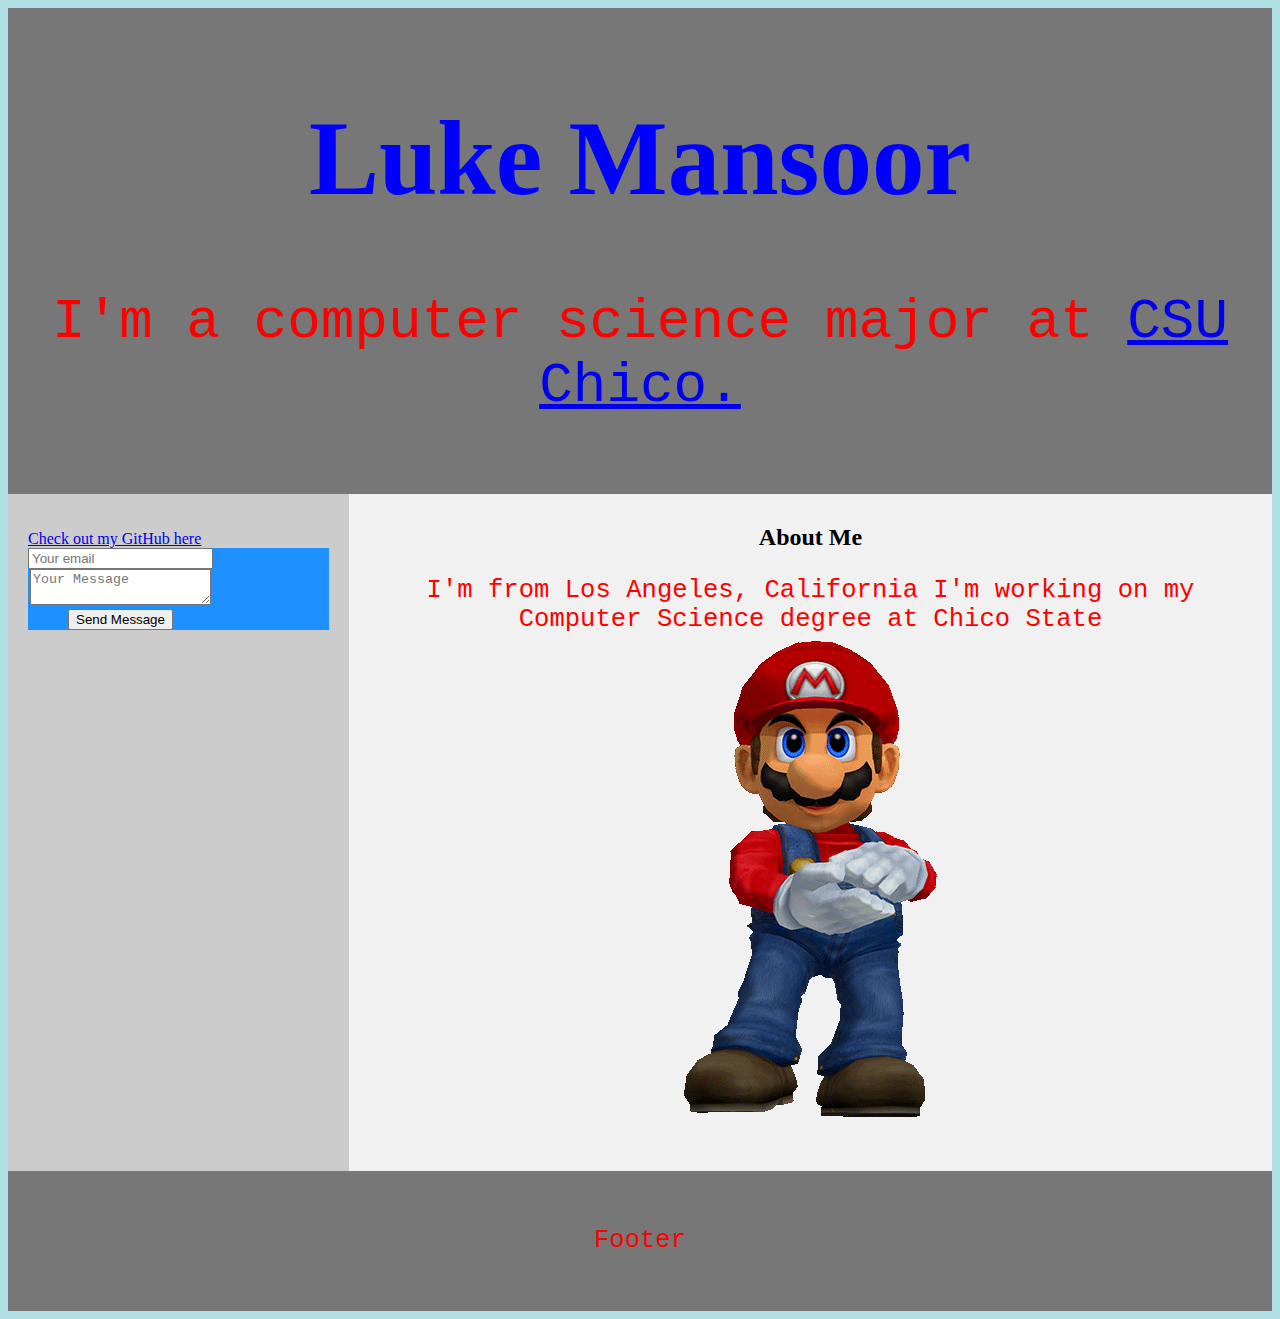
==== index.html @ 3e704a09 "Message Formatting" ====
<!DOCTYPE html>
<html>
<head>
<link rel="icon" href="thanos-head.png">
<link rel="stylesheet" href="styles.css">
<title>Luke Mansoor</title>
</head>
<body>

<header>
<h1>
Luke Mansoor                                                                                                                                                    </h1>
<p>
I'm a computer science major at <a href="https://www.csuchico.edu/" target="_blank">CSU Chico.</a>
</p>
</header>

<section>
<nav>
<ul>
<li>
<a href="https://github.com/lukemansoor" target="_blank">Check out my GitHub here</a>
</li>
<div class="flex-container">
<center>
<form method="POST" action="https://formspree.io/lhm90064@gmail.com">
<div><input type="email" name="email" placeholder="Your email"></div>
<div><textarea name="message" placeholder="Your Message"></textarea></div>
<div><button type="submit">Send Message</button></div>
</form>
</center>
</div>				
</ul>
</nav>

<article>
<center>
<h2>
About Me
</h2>
<p>
I'm from Los Angeles, California
I'm working on my Computer Science degree at Chico State
<br>
<img src="mario_clap.gif">
</p>
</center>	
</article>
</section>

<footer>
<p>
Footer
</p>
</footer>
</body>
</html>
---- styles.css ----
body
{
	background-color: powderblue;
}
header
{
	background-color: #777;
padding: 20px;
	 text-align: center;
	 font-size: 35px;
color: white;
}

section
{
display: -webkit-flex;
display: flex;
}

nav 
{
	-webkit-flex: 1;
	-ms-flex: 1;
flex: 1;
background: #ccc;
padding: 20px;
}

nav ul 
{
	list-style-type: none;
padding: 0;
}

article {
	-webkit-flex: 3;
	-ms-flex: 3;
flex: 3;
      background-color: #f1f1f1;
padding: 10px;
}

footer 
{
	background-color: #777;
padding: 30px;
	 text-align: center;
color: white;
}

@media (max-width: 800px) 
{
	section 
	{
		-webkit-flex-direction: column;
		flex-direction: column;
	}
}

h1 
{ 
color: blue;
       font-family: verdana;
       font-size: 300%;
}

p 
{
color: red;
       font-family: courier;
       font-size: 160%;
}

.flex-container {
display: flex;
	 flex-direction: vertical;
	 align-items: center;
	 background-color: DodgerBlue;
}

.flex-container > div {
	background-color: #f1f1f1;
width: 100px;
margin: 10px;
	text-align: center;
	line-height: 75px;
	font-size: 30px;
}
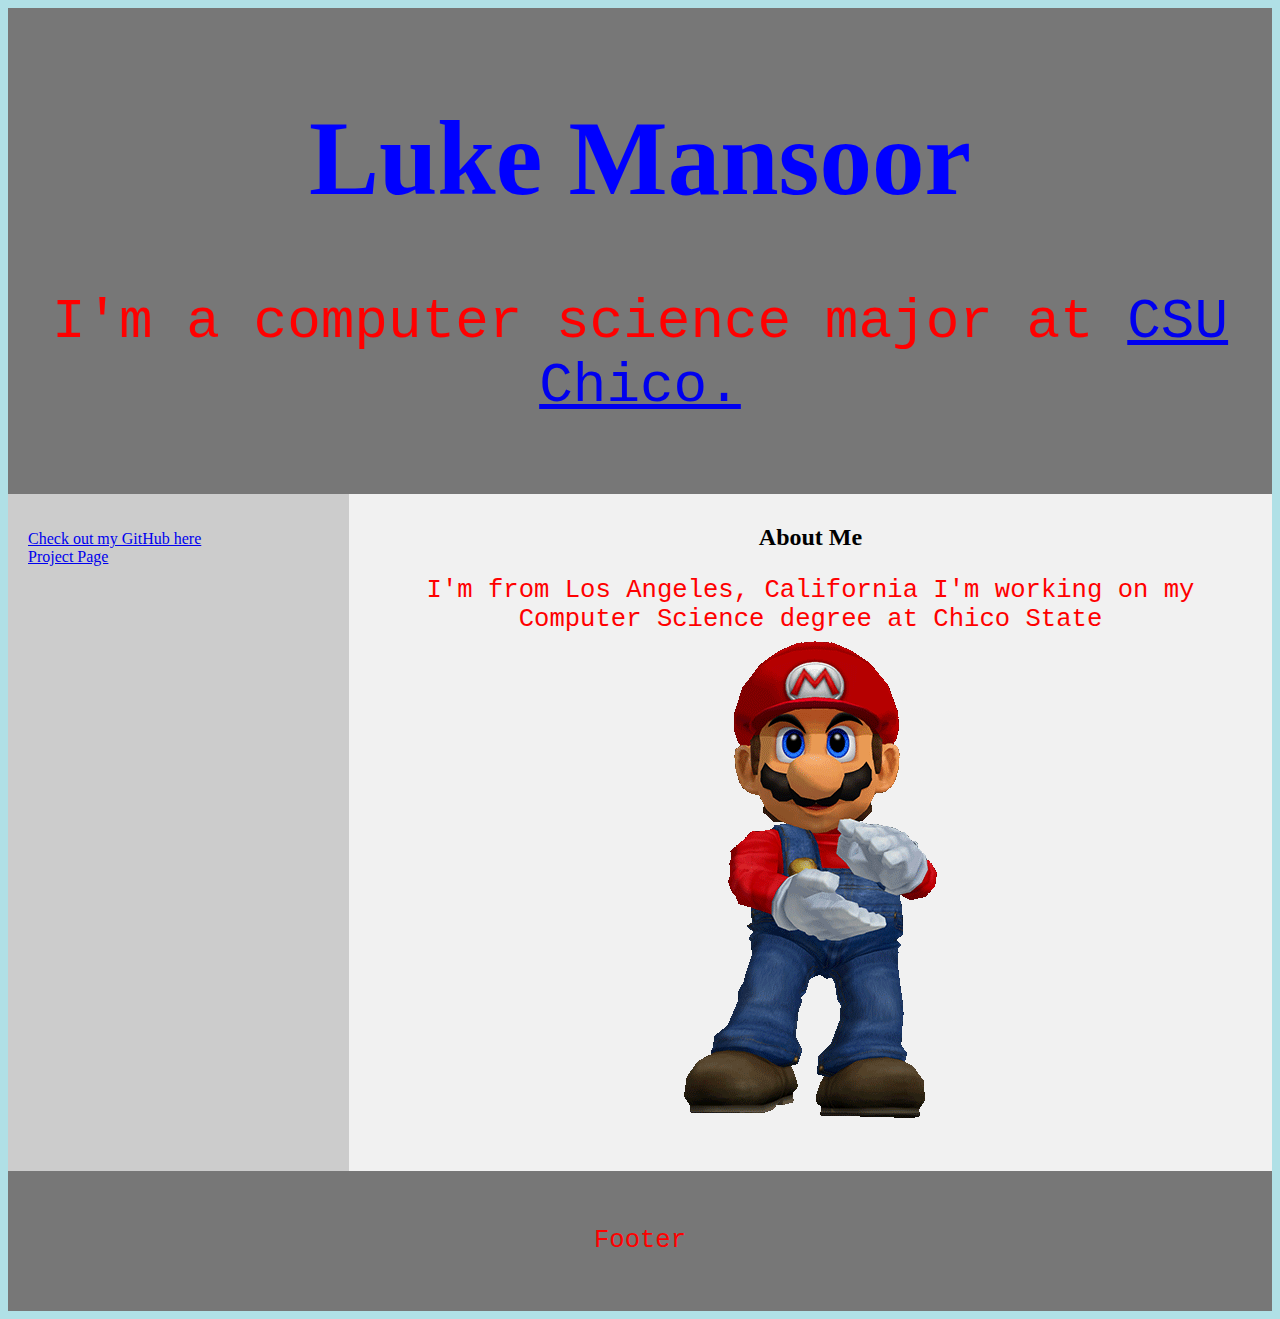
==== commit da05b969: "Message Formatting" ====
--- a/index.html
+++ b/index.html
@@ -21,15 +21,9 @@
 <li>
 <a href="https://github.com/lukemansoor" target="_blank">Check out my GitHub here</a>
 </li>
-<div class="flex-container">
-<center>
-<form method="POST" action="https://formspree.io/lhm90064@gmail.com">
-<div><input type="email" name="email" placeholder="Your email"></div>
-<div><textarea name="message" placeholder="Your Message"></textarea></div>
-<div><button type="submit">Send Message</button></div>
-</form>
-</center>
-</div>				
+<li>
+<a href="/projects.html">Project Page</a>
+</li>
 </ul>
 </nav>
 
--- a/styles.css
+++ b/styles.css
@@ -75,7 +75,7 @@
 display: flex;
 	 flex-direction: vertical;
 	 align-items: center;
-	 background-color: DodgerBlue;
+	 ackground-color: DodgerBlue;
 }
 
 .flex-container > div {
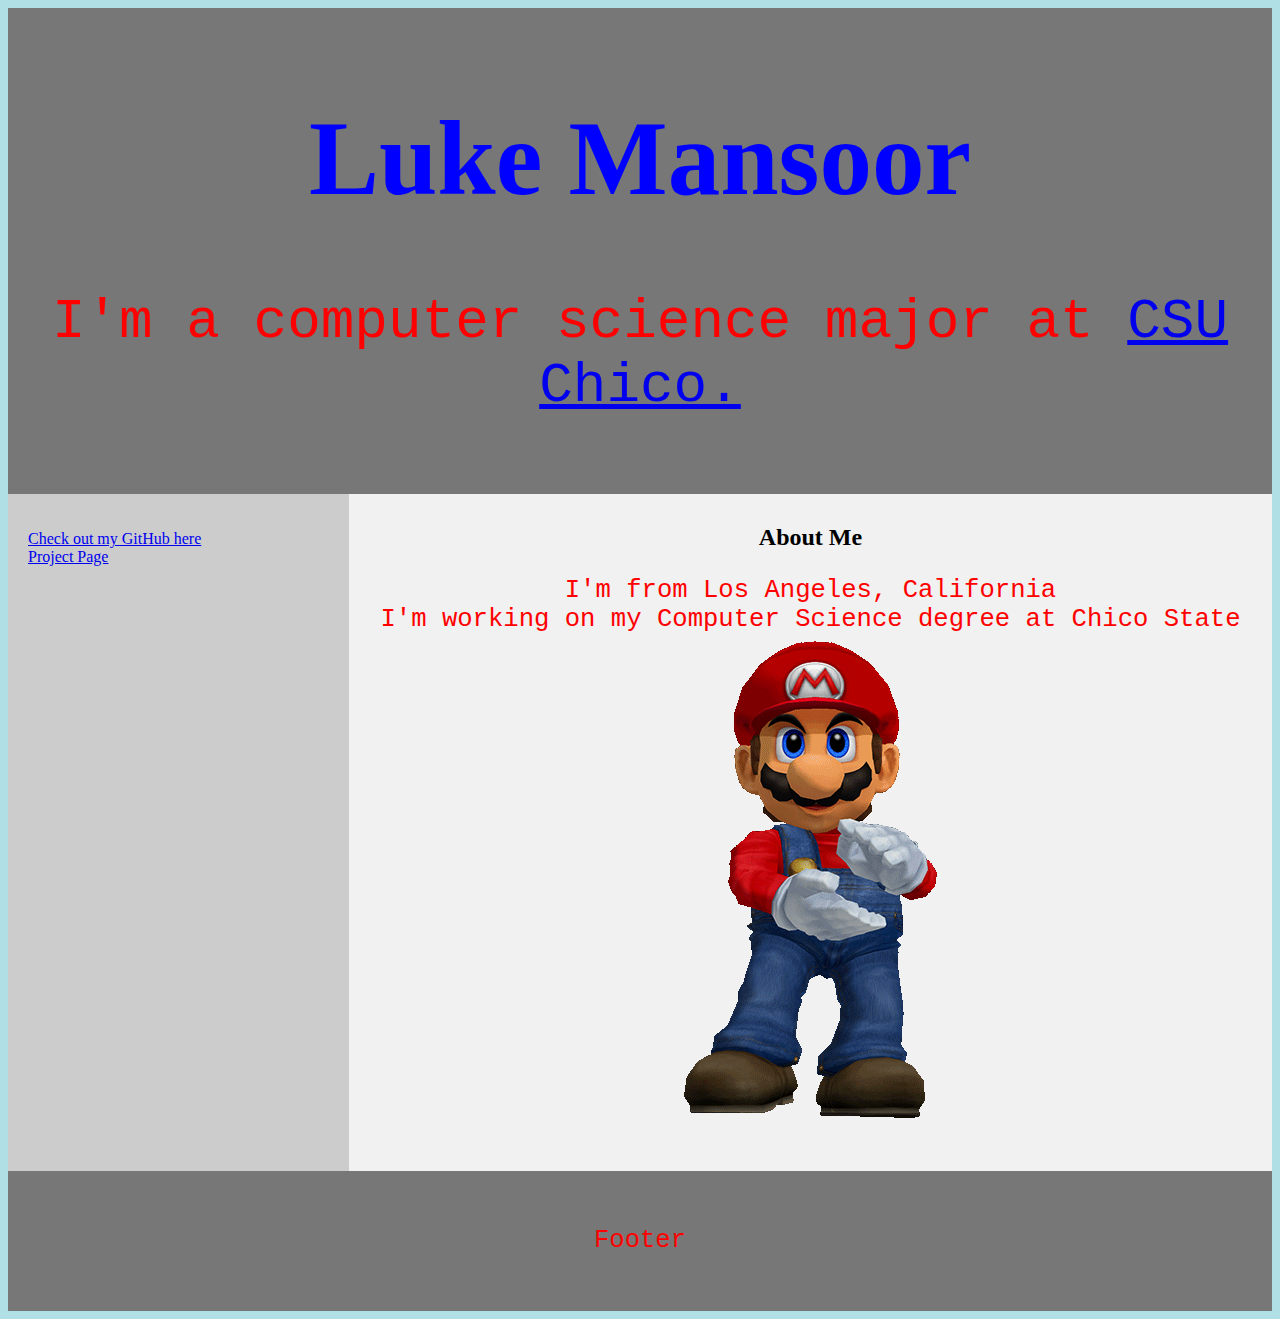
==== commit 4b6272d8: "Page Format" ====
--- a/index.html
+++ b/index.html
@@ -34,6 +34,7 @@
 </h2>
 <p>
 I'm from Los Angeles, California
+<br>
 I'm working on my Computer Science degree at Chico State
 <br>
 <img src="mario_clap.gif">
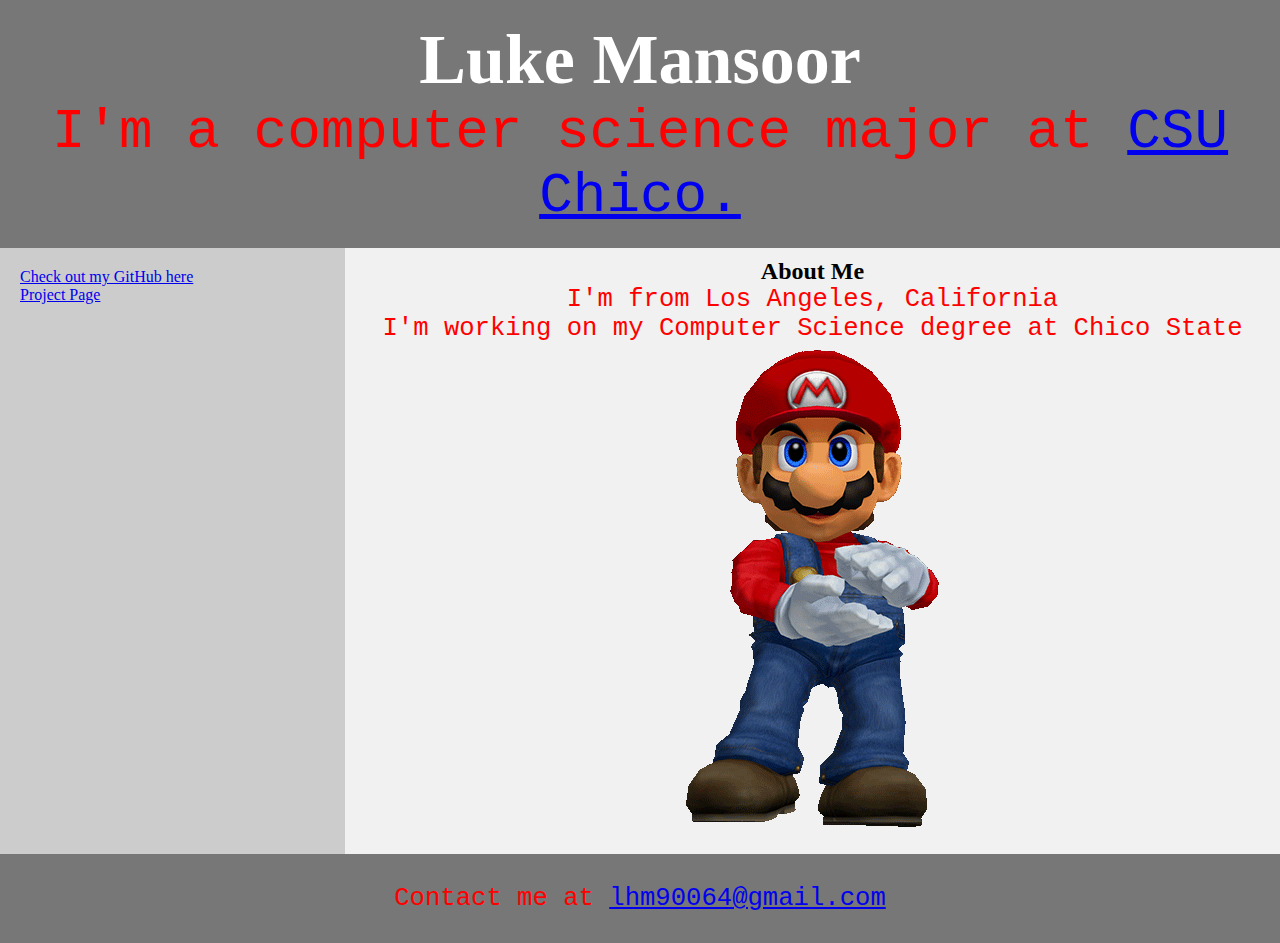
==== commit 2b9caf17: "Project Page" ====
--- a/index.html
+++ b/index.html
@@ -45,7 +45,7 @@
 
 <footer>
 <p>
-Footer
+Contact me at <a href=mailto:lhm90064@gmail.com">lhm90064@gmail.com</a>
 </p>
 </footer>
 </body>
--- a/styles.css
+++ b/styles.css
@@ -57,6 +57,13 @@
 	}
 }
 
+<<<<<<< HEAD
+body 
+{
+  background-color: powderblue;
+}
+=======
+>>>>>>> e130b20af17d10e79d3250c6ac9b62d504c2c343
 h1 
 { 
 color: blue;
@@ -86,3 +93,6 @@
 	line-height: 75px;
 	font-size: 30px;
 }
+
+* { padding: 0; margin: 0; }
+canvas { background: #eee; display: block; margin: 0 auto; }
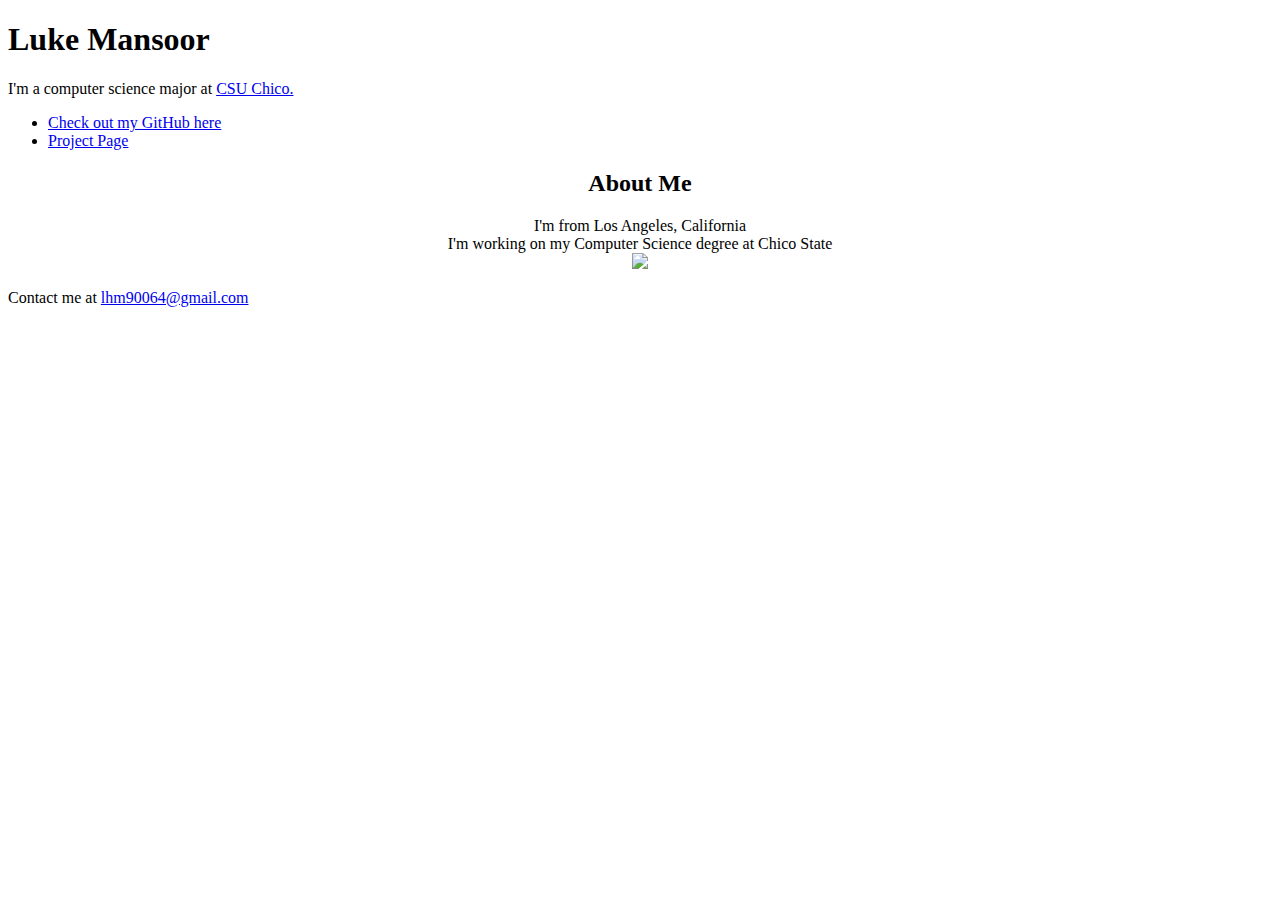
==== commit 8e111fd3: "Organization" ====
--- a/index.html
+++ b/index.html
@@ -1,8 +1,8 @@
 <!DOCTYPE html>
 <html>
 <head>
-<link rel="icon" href="thanos-head.png">
-<link rel="stylesheet" href="styles.css">
+<link rel="icon" href="resources/hanos-head.png">
+<link rel="stylesheet" href="css/styles.css">
 <title>Luke Mansoor</title>
 </head>
 <body>
@@ -37,7 +37,7 @@
 <br>
 I'm working on my Computer Science degree at Chico State
 <br>
-<img src="mario_clap.gif">
+<img src="resources/mario_clap.gif">
 </p>
 </center>	
 </article>
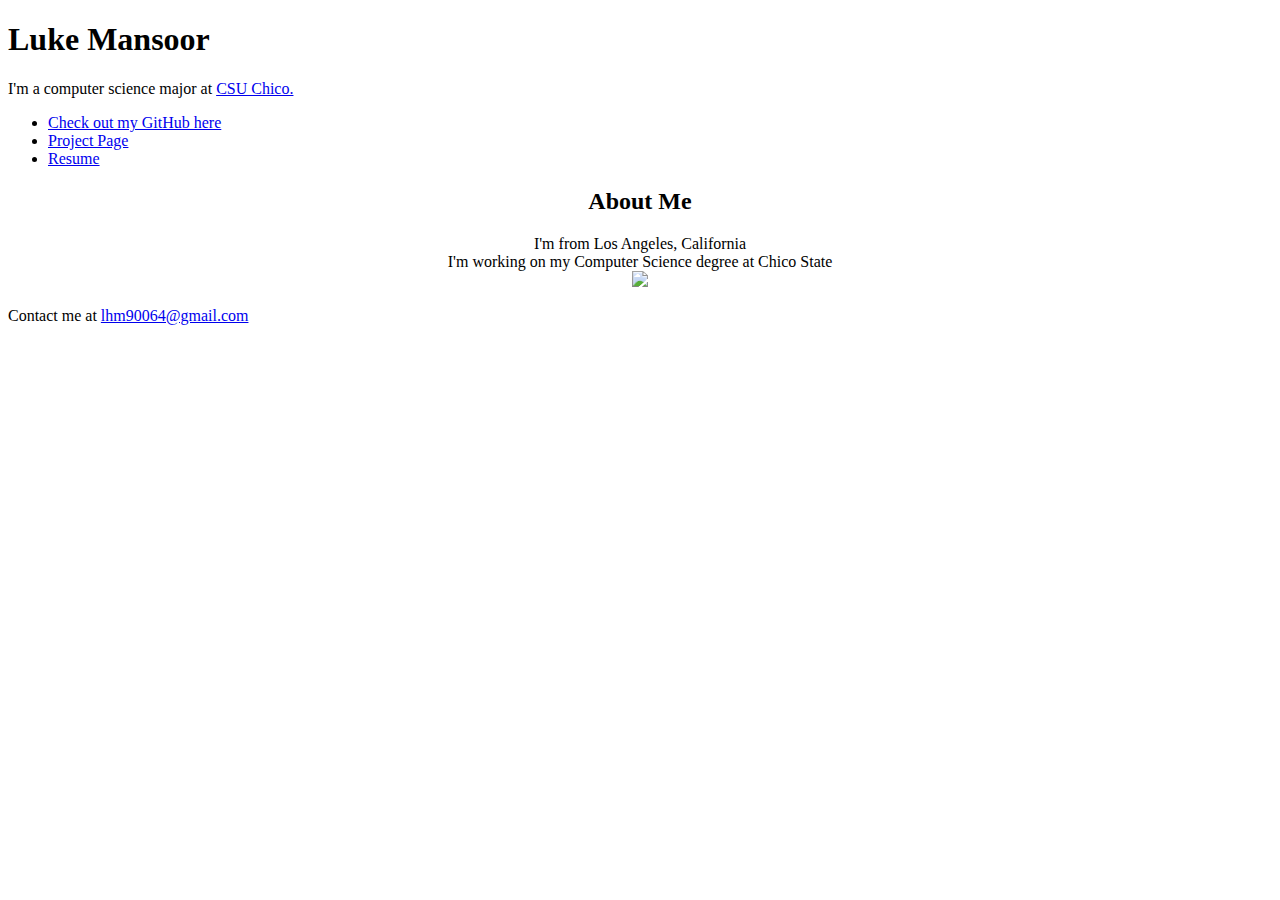
==== commit 3929335a: "Project Page" ====
--- a/index.html
+++ b/index.html
@@ -1,29 +1,23 @@
 <!DOCTYPE html>
 <html>
 <head>
-<link rel="icon" href="resources/hanos-head.png">
-<link rel="stylesheet" href="css/styles.css">
+<link rel="icon" href="thanos-head.png">
+<link rel="stylesheet" href="styles.css">
 <title>Luke Mansoor</title>
 </head>
 <body>
 
 <header>
-<h1>
-Luke Mansoor                                                                                                                                                    </h1>
-<p>
-I'm a computer science major at <a href="https://www.csuchico.edu/" target="_blank">CSU Chico.</a>
-</p>
+<h1>Luke Mansoor</h1>
+<p>I'm a computer science major at <a href="https://www.csuchico.edu/" target="_blank">CSU Chico.</a></p>
 </header>
 
 <section>
 <nav>
 <ul>
-<li>
-<a href="https://github.com/lukemansoor" target="_blank">Check out my GitHub here</a>
-</li>
-<li>
-<a href="/projects.html">Project Page</a>
-</li>
+<li><a href="https://github.com/lukemansoor" target="_blank">Check out my GitHub here</a></li>
+<li><a href="/projects.html">Project Page</a></li>
+<li><a href="https://docs.google.com/document/d/1hxxmjaJX4ROmCXpmNCw4Aru2SDaxEO4HHydD5FsGpbs/edit?usp=sharing">Resume</a></li>
 </ul>
 </nav>
 
@@ -37,16 +31,14 @@
 <br>
 I'm working on my Computer Science degree at Chico State
 <br>
-<img src="resources/mario_clap.gif">
+<img src="mario_clap.gif">
 </p>
 </center>	
 </article>
 </section>
 
 <footer>
-<p>
-Contact me at <a href=mailto:lhm90064@gmail.com">lhm90064@gmail.com</a>
-</p>
+<p>Contact me at <a href=mailto:lhm90064@gmail.com">lhm90064@gmail.com</a></p>
 </footer>
 </body>
 </html>
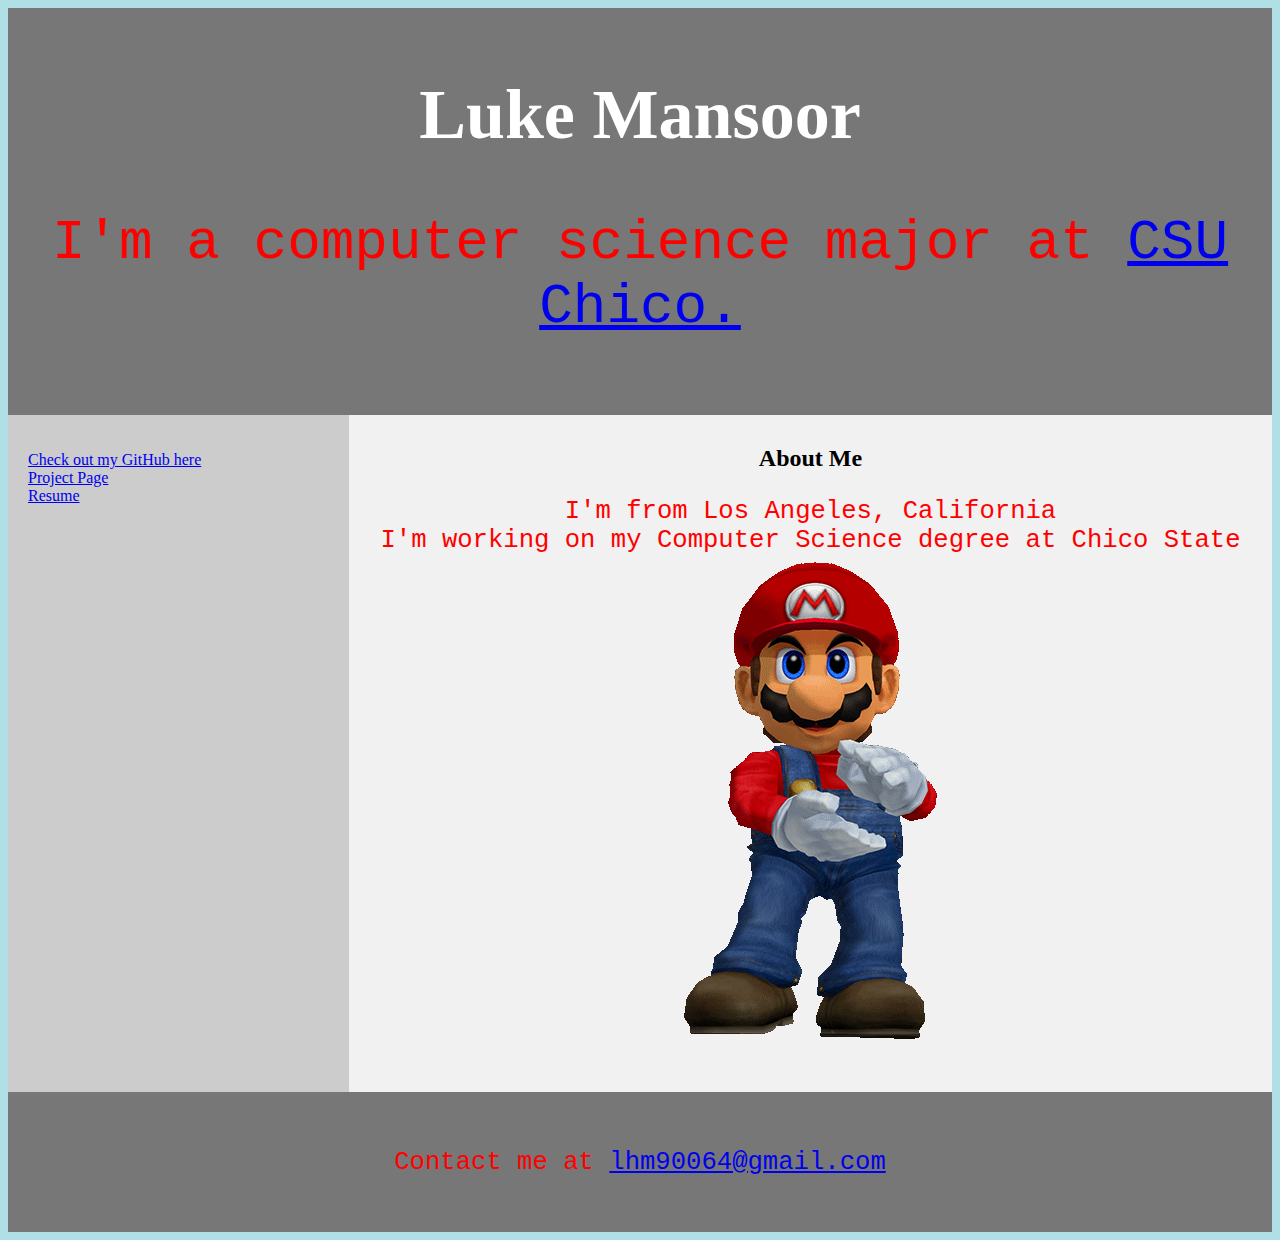
==== commit 3171e724: "Project Page" ====
--- a/index.html
+++ b/index.html
@@ -1,8 +1,8 @@
 <!DOCTYPE html>
 <html>
 <head>
-<link rel="icon" href="thanos-head.png">
-<link rel="stylesheet" href="styles.css">
+<link rel="icon" href="resources/hanos-head.png">
+<link rel="stylesheet" href="css/styles.css">
 <title>Luke Mansoor</title>
 </head>
 <body>
@@ -31,7 +31,7 @@
 <br>
 I'm working on my Computer Science degree at Chico State
 <br>
-<img src="mario_clap.gif">
+<img src="resources/mario_clap.gif">
 </p>
 </center>	
 </article>
--- a/css/styles.css
+++ b/css/styles.css
@@ -0,0 +1,97 @@
+body
+{
+	background-color: powderblue;
+}
+header
+{
+	background-color: #777;
+padding: 20px;
+	 text-align: center;
+	 font-size: 35px;
+color: white;
+}
+
+section
+{
+display: -webkit-flex;
+display: flex;
+}
+
+nav 
+{
+	-webkit-flex: 1;
+	-ms-flex: 1;
+flex: 1;
+background: #ccc;
+padding: 20px;
+}
+
+nav ul 
+{
+	list-style-type: none;
+padding: 0;
+}
+
+article {
+	-webkit-flex: 3;
+	-ms-flex: 3;
+flex: 3;
+      background-color: #f1f1f1;
+padding: 10px;
+}
+
+footer 
+{
+	background-color: #777;
+padding: 30px;
+	 text-align: center;
+color: white;
+}
+
+@media (max-width: 800px) 
+{
+	section 
+	{
+		-webkit-flex-direction: column;
+		flex-direction: column;
+	}
+}
+
+<<<<<<< HEAD
+body 
+{
+  background-color: powderblue;
+}
+=======
+>>>>>>> e130b20af17d10e79d3250c6ac9b62d504c2c343
+h1 
+{ 
+color: blue;
+       font-family: verdana;
+       font-size: 300%;
+}
+
+p 
+{
+color: red;
+       font-family: courier;
+       font-size: 160%;
+}
+
+.flex-container {
+display: flex;
+	 flex-direction: vertical;
+	 align-items: center;
+	 ackground-color: DodgerBlue;
+}
+
+.flex-container > div {
+	background-color: #f1f1f1;
+width: 100px;
+margin: 10px;
+	text-align: center;
+	line-height: 75px;
+	font-size: 30px;
+}
+
+canvas { background: #eee; display: block; margin: 0 auto; }
